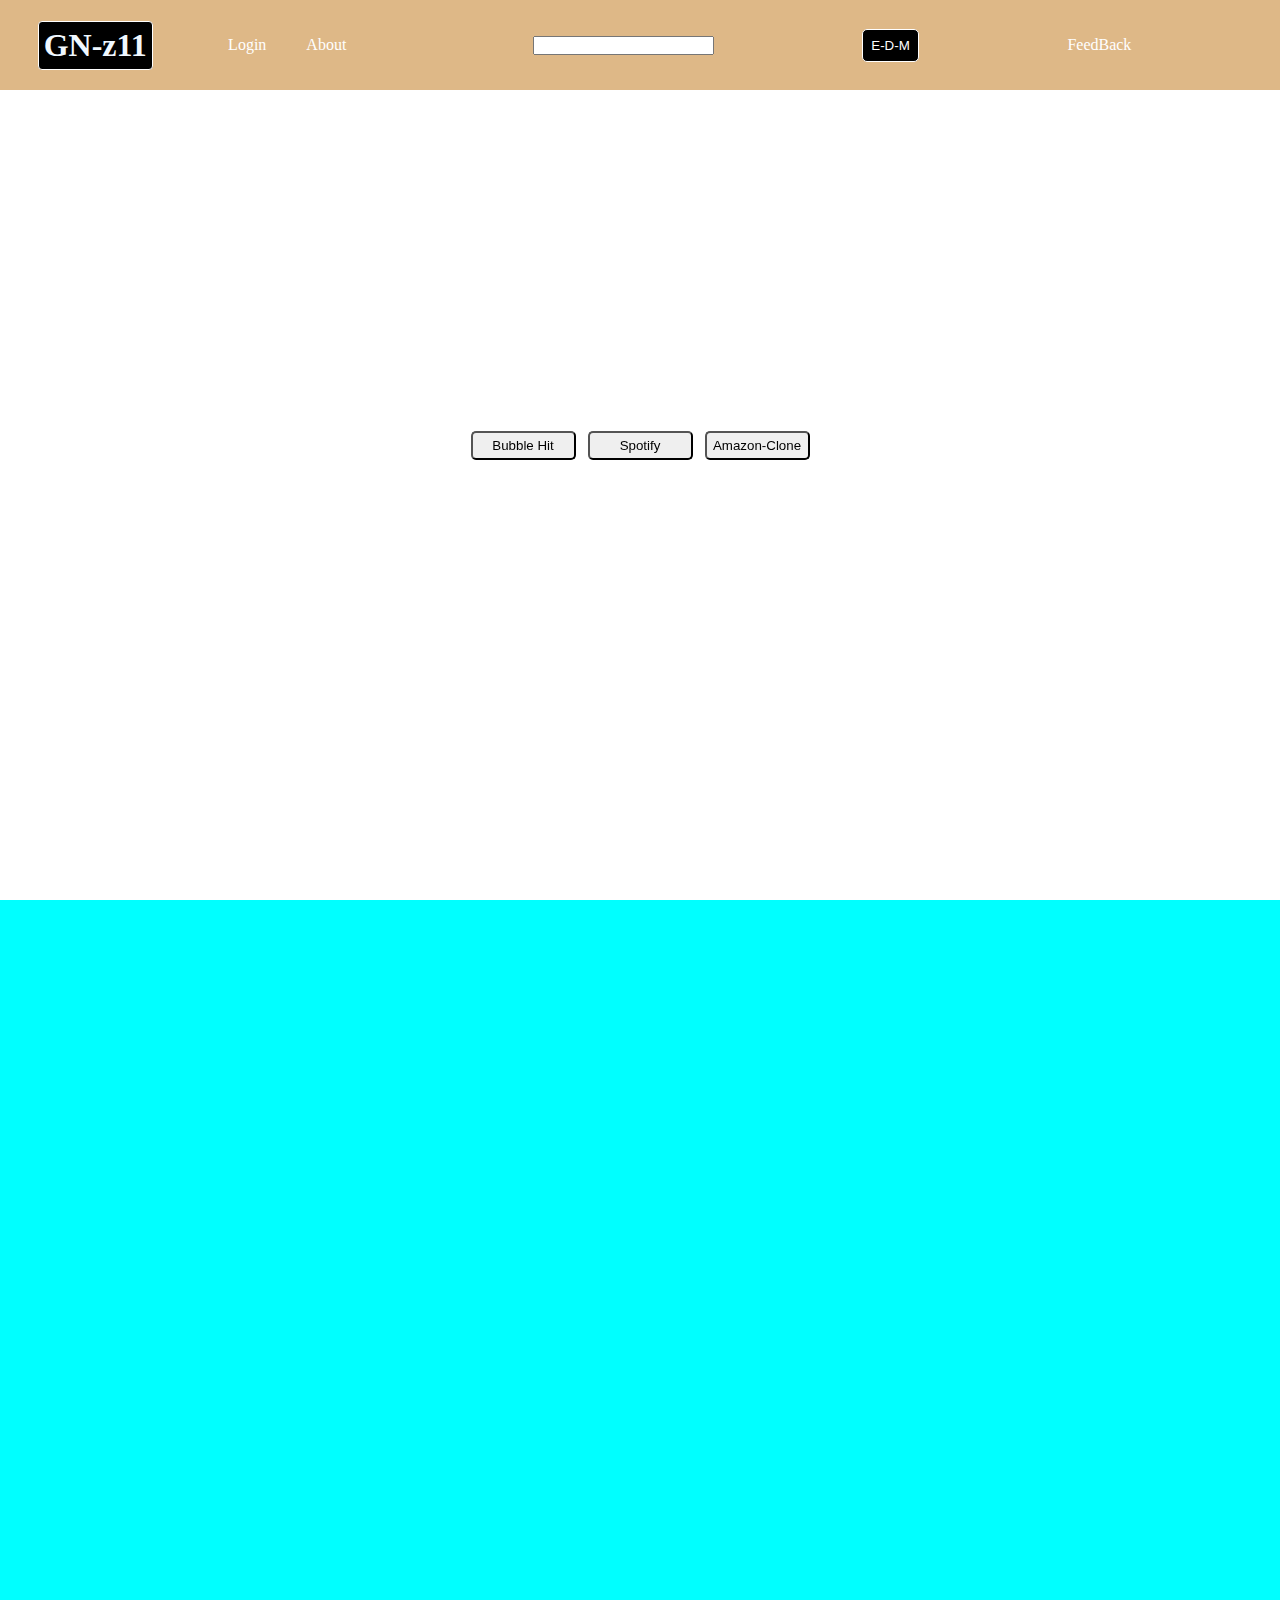
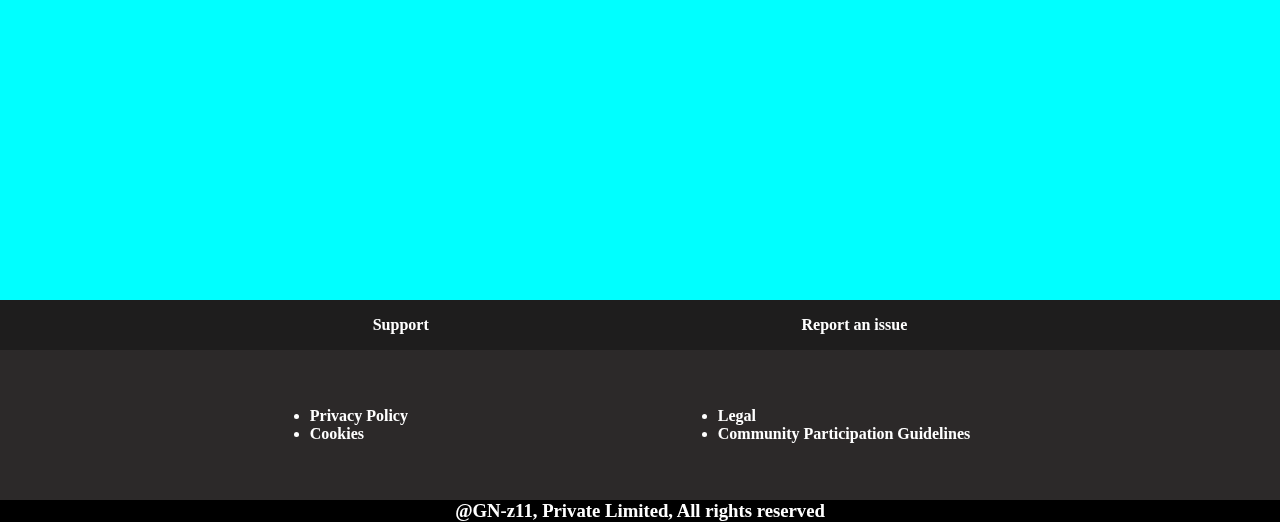
==== index.html @ 402e8bcd "Add files via upload" ====
<!DOCTYPE html>
<html lang="en">

<head>
    <meta charset="UTF-8">
    <meta name="viewport" content="width=device-width, initial-scale=1.0">
    <title>GN-z11</title>
    <link rel="stylesheet" href="index.css">
    <link rel="stylesheet" href="https://cdnjs.cloudflare.com/ajax/libs/font-awesome/6.4.2/css/all.min.css" integrity="sha512-z3gLpd7yknf1YoNbCzqRKc4qyor8gaKU1qmn+CShxbuBusANI9QpRohGBreCFkKxLhei6S9CQXFEbbKuqLg0DA==" crossorigin="anonymous" referrerpolicy="no-referrer" />
    <style>
        #video{
            position: fixed;
            object-fit: cover;
            /* object-fit: contain; */
            z-index: -2;
        }

    </style>
</head>

<body>
    <div class="main">
        
        <div class="main-screen">
            
            <input type="checkbox" id="chk" />
            <video autoplay loop muted src="resources/bg2.mp4" id="video"></video>
            <nav>
                <div class="left-nav">
                    <div id="title">
                        <h1>GN-z11</h1>
                    </div>
                
                   
                    
                    <label for="chk"><i class="fa-solid fa-bars m" style="color: #ffffff;"></i></label>
                   
                    
                    <div>
                        <ul>
                            <li id="login"><a href="login.html">Login</a></li>
                            <li>About</li>
                        </ul>
                    </div>
                </div>
                <div class="right-nav">
                    <div class="search">
                        <input type="search">
                    </div>
                    <div class="dark-mode">
                        <Button id="edm">E-D-M</Button>
                    </div>
                    <div class="account">
                        <ul>
                            <li id="signup"><a href="c.html">FeedBack</a></li>
                        </ul>
                    </div>
                </div>
            </nav>
            <!-- <video src="resources/bg.mp4"></video> -->
            <div class="menu">

            </div>

            <div class="mid">
               <div class="item-row">
                <div class="item">
                    <button><a href="https://prabhat1146.github.io/bubble-hit/">Bubble Hit</a></button>
    
                   </div>
                   <div class="item">
                    <button><a href="https://prabhat1146.github.io/Spotify-clone/">Spotify</a></button>
    
                   </div >
                   <div class="item">
                    <button><a href="https://prabhat1146.github.io/amazon-clone-front-end/">Amazon-Clone</a></button>
    
                   </div>
               </div>
              
            </div>
            

        </div>
        

    </div>
    <div class="contents">

    </div>
    <footer>
        <div class="foot">
    
            <div class="f-top">
                <h4>Support</h4>
                <h4>Report an issue</h4>
    
            </div>
            <div class="f-mid">
                <div class="row1">
                    <h4><li>Privacy Policy</li></h4>
                    <h4><li>Cookies</li></h4>
                </div>
               <div class="row2">
                <h4><li>Legal</li></h4>
                <h4><li>Community Participation Guidelines</li></h4>
               </div>
    
            </div>
            <div class="f-bottom">
                <h3>@GN-z11, Private Limited, All rights reserved</h3>
            </div>
        </div>
    </footer>

</body>

<script src="index.js"></script>

</html>
---- index.css ----
*{
    margin: 0px;
    padding: 0px;
    box-sizing: border-box;
}
.main{
    /* width: 100vw; */
    /* height: 100vh; */
    /* background: #8f88f7; */
    /* height: 20px; */
}

nav{
    height: 10%;
    width: 100%;
    background-color:burlywood;
    background-image: url("resources/bgimg.png");
    background-size: cover;
    display: flex;
    justify-content: space-evenly;
    align-items: center;
    position: fixed;
    z-index: 2;
    /* border-bottom: 1px solid white; */
    top: 0px;
    && .left-nav{
        display: flex;
        justify-content: space-evenly;
        align-items: center;
        width: 30%;
        && i{
            display: none;
        }
        && ul li{
            cursor: pointer;
        }
        && a{
            color: white;
            text-decoration: none;
        }
    }
    && .right-nav{
        display: flex;
        justify-content: space-evenly;
        align-items: center;
        width: 70%;
        margin-left: auto;
       

        && #edm{
            background: #000;
            color: white;
            border: 1px solid black;
            padding: 8px;
            border: 1px solid white;
            border-radius: 5px;
            display: flex;
            flex-wrap: nowrap;
            cursor: pointer;
        }

        && .account{
            color: white;
            && ul li{
                cursor: pointer;
            }
            && a{
                text-decoration: none;
                color: white;
                cursor: pointer;
            }
        
        }

       
    }
    
    && #title{
        border: 1px solid white;
        padding: 5px;
        border-radius: 4px;
        background: #000;
        color: aliceblue;
    }

    && ul{
        display: flex;
        justify-content: center;
        align-items: center;
        color: white;
        gap: 40px;
        list-style: none;
    }

   

}
.main-screen{
    /* position: absolute; */
    margin: auto;
    width: 100%;
    height: 100vh;
    z-index: -4;
    /* background: #afe0af; */
    && .mid{
        /* width: 100%; */
        height: 100%;
        margin: auto;
        /* background: #db7070; */
        /* border-left: 1px solid rgb(237, 234, 234) ; */
        /* border-right: 1px solid rgb(237, 234, 234) ; */
    }
}
.mid{
   
    display: flex;
    justify-content: center;
    align-items: center;
    flex-direction: column;
    
    
    && .item-row{
        display: flex;
        justify-content: center;
        align-items: center;
        margin-bottom: 10px;
      

    }
    && .item{
        margin: 0px 6px;
        & button{
            padding:5px;
            width: 105px;
            border-radius: 5px;
          
        }

        & a{
            color:black;
            text-decoration: none;
        }
    }
}

.contents{
    height: 1000px;
    background:aqua;
}


/* ------------------------------------------------------------- */
/* --------------------------footer----------------------------- */
/* --------------------------------------------------------------*/

.foot{
    display: flex;
    justify-content: center;
    align-items: center;
    /* width: 100vw; */
    flex-direction: column;
    && .f-top{
        width: 100%;
        display: flex;
        justify-content:space-evenly;
        align-items: center;
        background: #1e1d1d;
        color: white;
        height: 50px;
        cursor: pointer;
    }
    && .f-mid{
        width: 100%;
        display: flex;
        justify-content:space-evenly;
        align-items: center;
        background: #2c2929;
        color: white;
        height: 150px;
        cursor: pointer;
    }
    && .f-bottom{
        width: 100%;
        display: flex;
        justify-content: center;
        align-items: center;
        background: #000;
        color: white;
        
    }
}

@media (max-width:700px)
{
    nav{
        flex-direction: column;
        height: 15%;
        && .left-nav{
            justify-content: space-evenly;
            width: 100%;
            /* background: #cc9999; */
        }
        && .right-nav{
            justify-content: space-evenly;
            width: 100%;
        }
    }
}
@media (max-width:380px)
{
    nav{
        flex-direction: column;
        height: 15%;
        && .left-nav{
            justify-content: space-evenly;
            width: 100%;
            /* background: #cc9999; */
        }
        && .right-nav{
            justify-content: space-evenly;
            width: 100%;
        }
    }

    .f-mid{
        display: flex;
        /* flex-direction: column; */
        justify-content: space-evenly;
        && .row1{
            display: flex;
            /* justify-content: center; */
            flex-direction: column;
            width: 50%;
            /* background: #e74c4c; */
            margin: auto;
            && h4{
                /* background: #111acf; */
                margin-left: 20%;
            }
        }
        && .row2{
            display: flex;
            justify-self: center;
            flex-direction: column;
            justify-items: center;
            width: 50%;
            /* background: #a05555; */
            && h4{
                /* background: #111acf; */
                margin-left: 20%;
            }
        }
    }

}

#chk{
display: none;
}
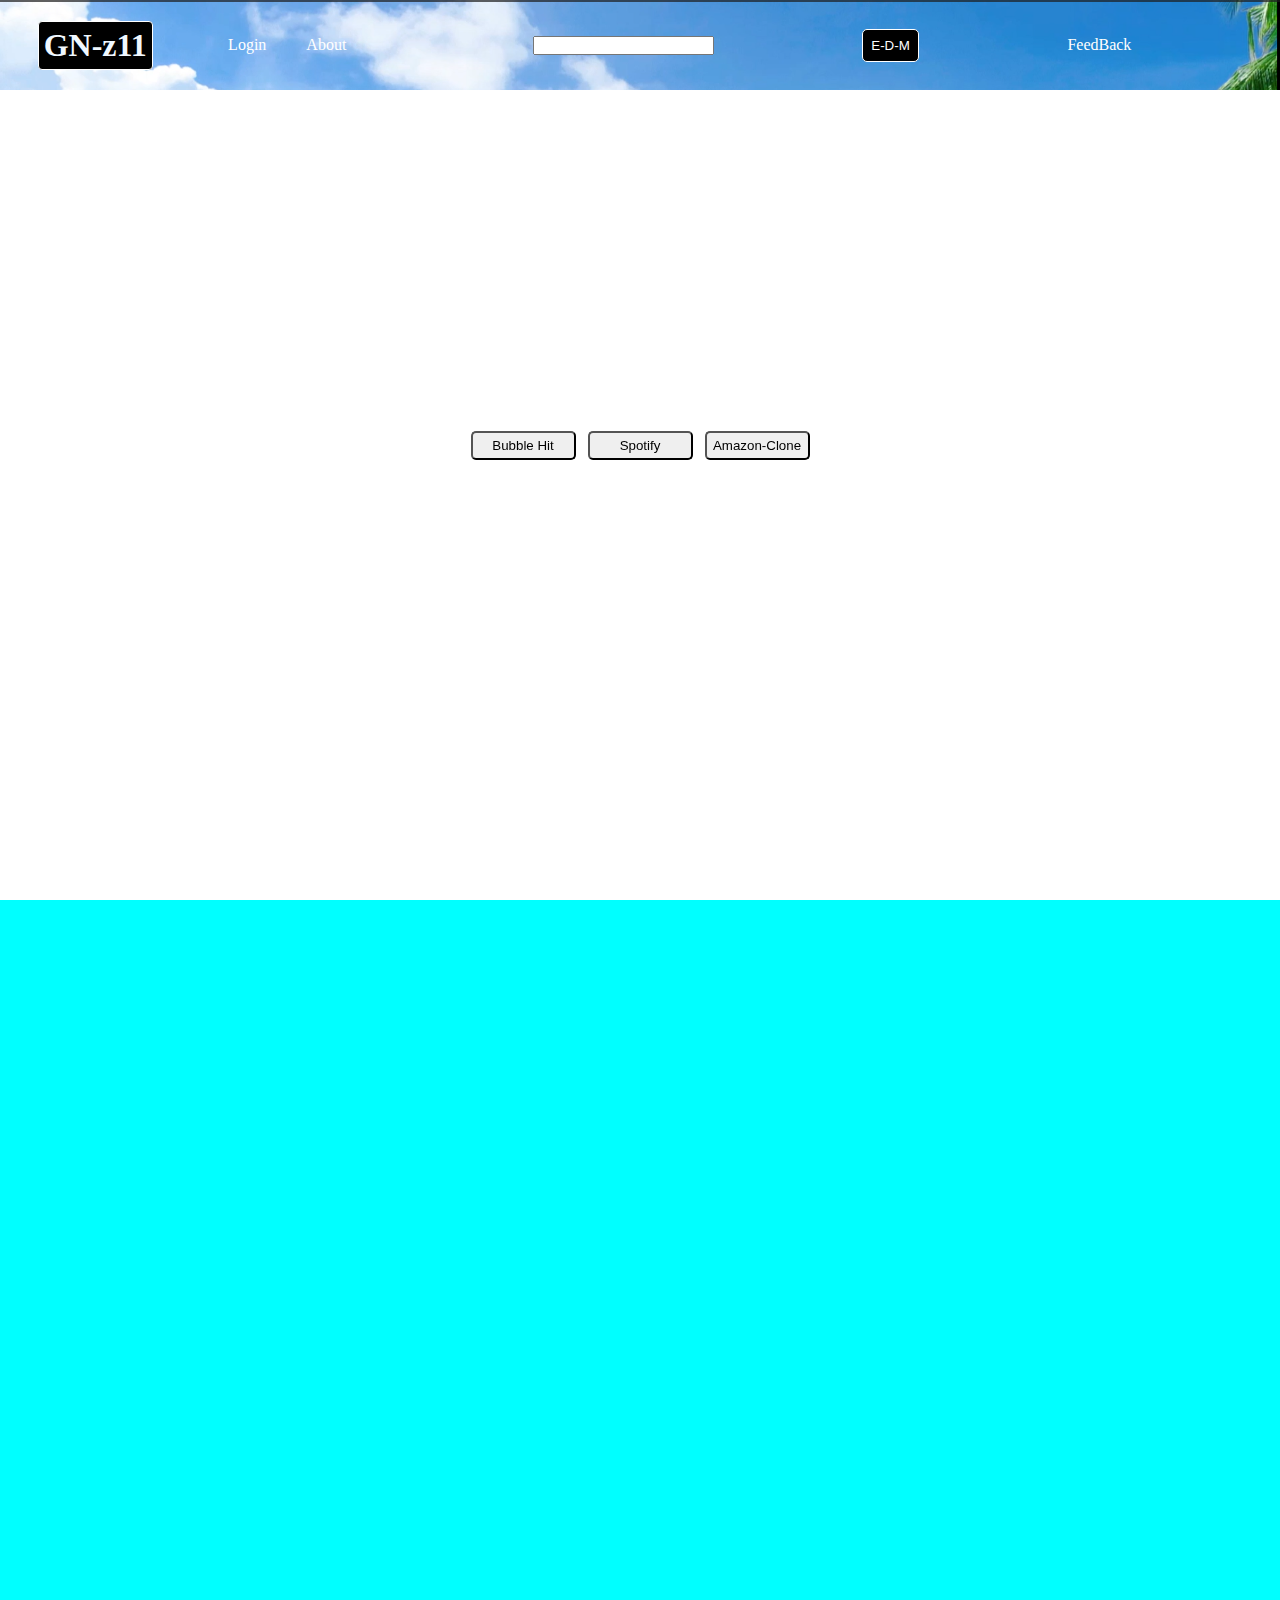
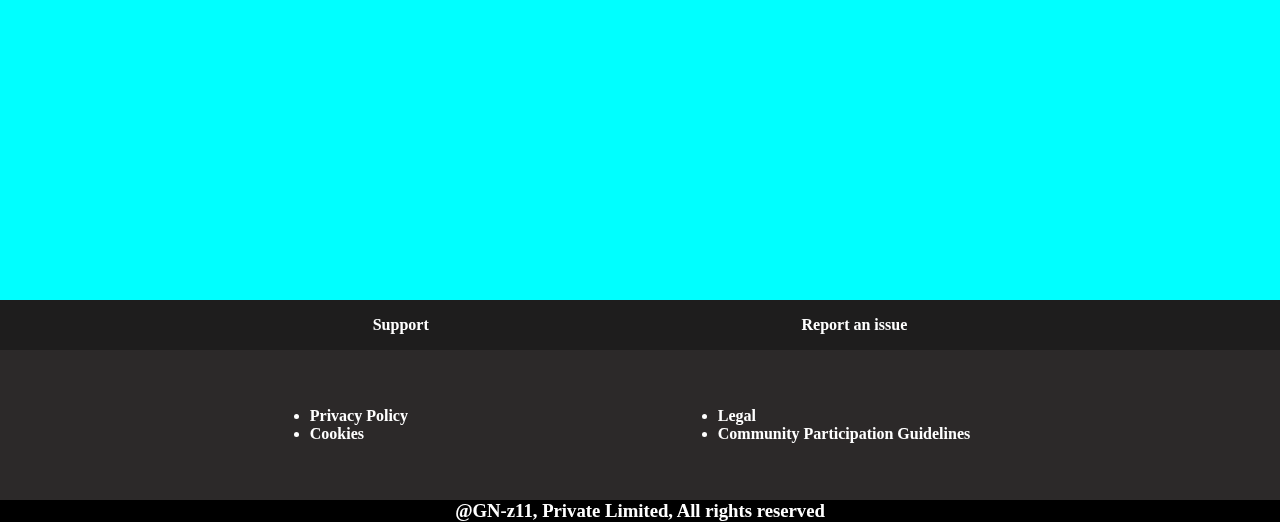
==== commit 66e27a58: "Update index.html" ====
--- a/index.html
+++ b/index.html
@@ -24,7 +24,7 @@
         <div class="main-screen">
             
             <input type="checkbox" id="chk" />
-            <video autoplay loop muted src="resources/bg2.mp4" id="video"></video>
+            <video autoplay loop muted src="resources/bg3.mp4" id="video"></video>
             <nav>
                 <div class="left-nav">
                     <div id="title">
@@ -117,4 +117,4 @@
 
 <script src="index.js"></script>
 
-</html>+</html>
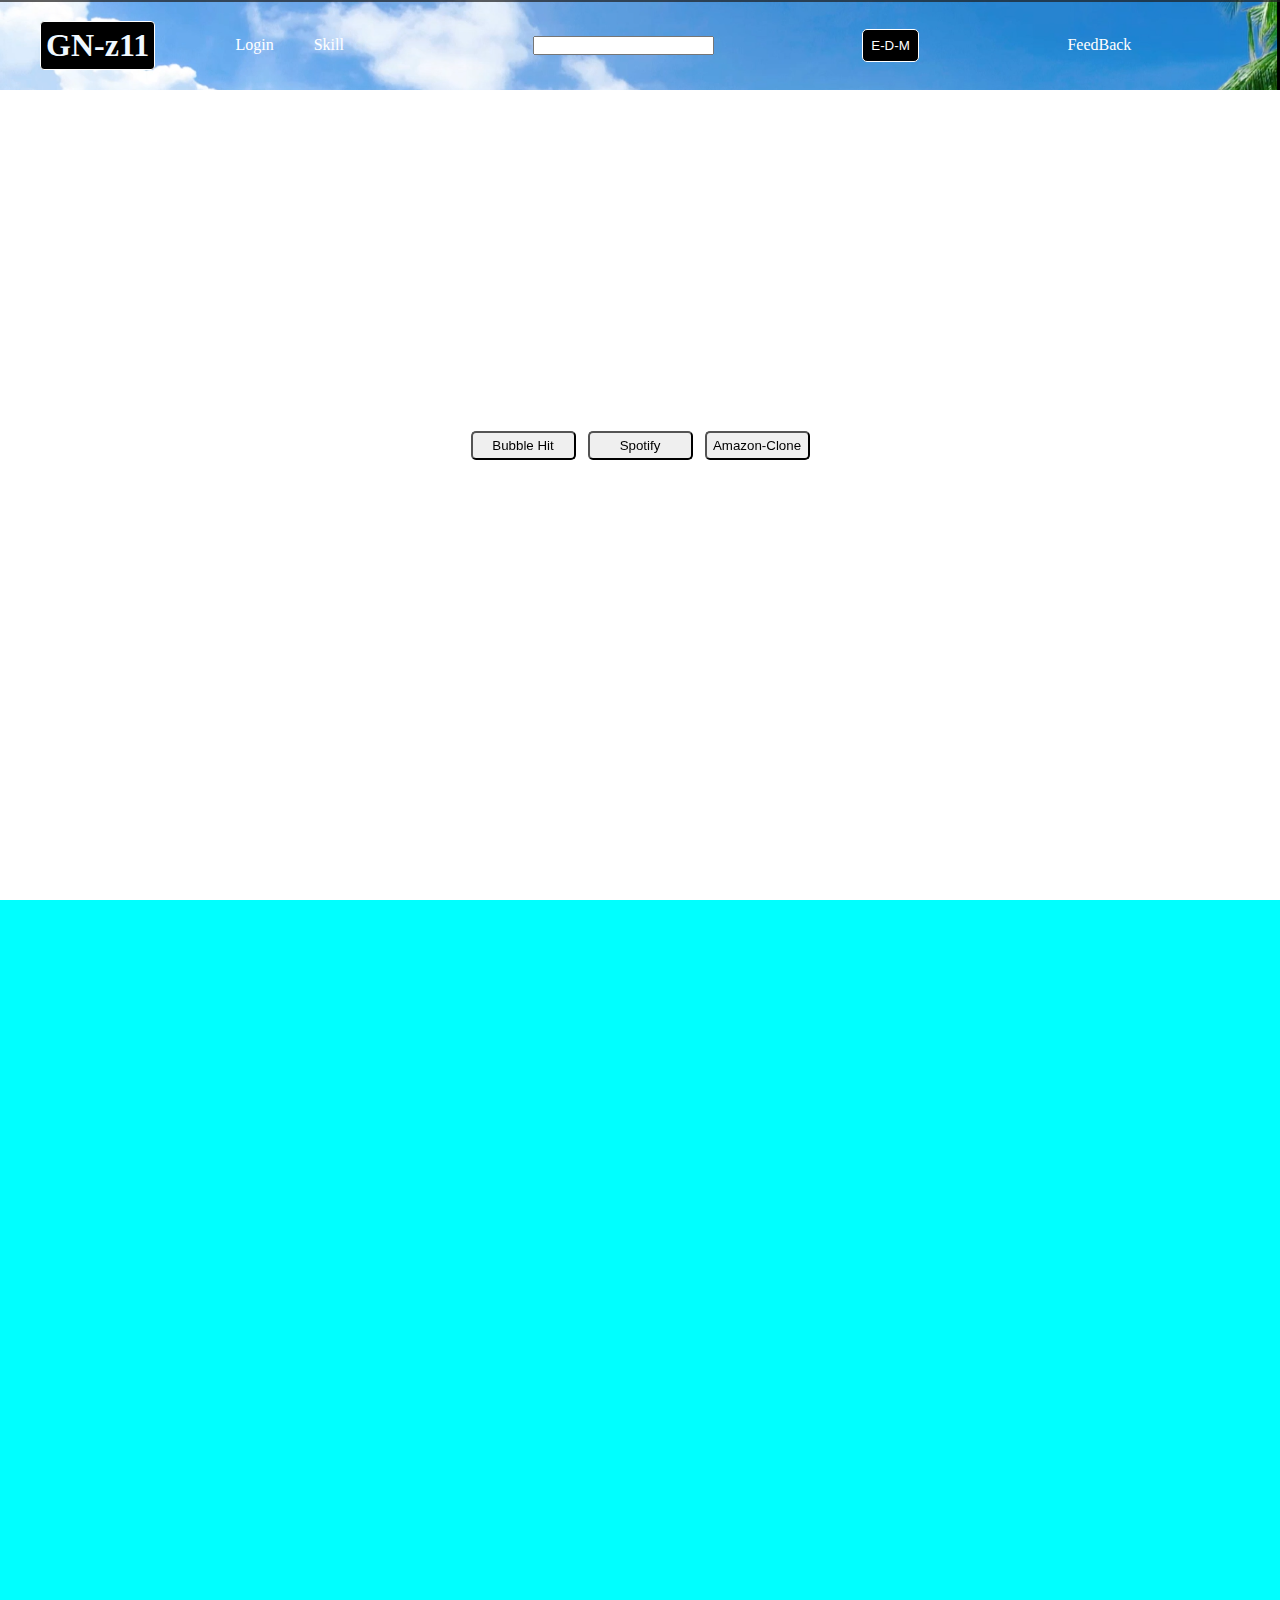
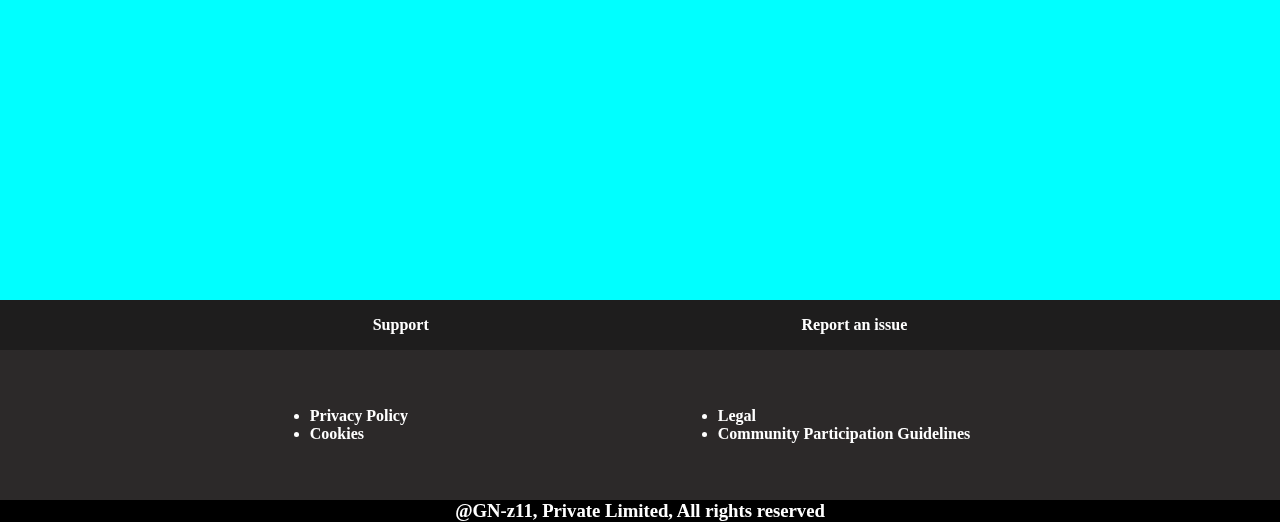
==== commit 16d0aa52: "Update index.html" ====
--- a/index.html
+++ b/index.html
@@ -39,7 +39,7 @@
                     <div>
                         <ul>
                             <li id="login"><a href="login.html">Login</a></li>
-                            <li>About</li>
+                            <li><a href="https://dhxoa1wbei.execute-api.ap-south-1.amazonaws.com/api/skill">Skill</a></li>
                         </ul>
                     </div>
                 </div>
@@ -52,7 +52,7 @@
                     </div>
                     <div class="account">
                         <ul>
-                            <li id="signup"><a href="c.html">FeedBack</a></li>
+                            <li id="signup"><a href="https://dhxoa1wbei.execute-api.ap-south-1.amazonaws.com/api/feedback">FeedBack</a></li>
                         </ul>
                     </div>
                 </div>
